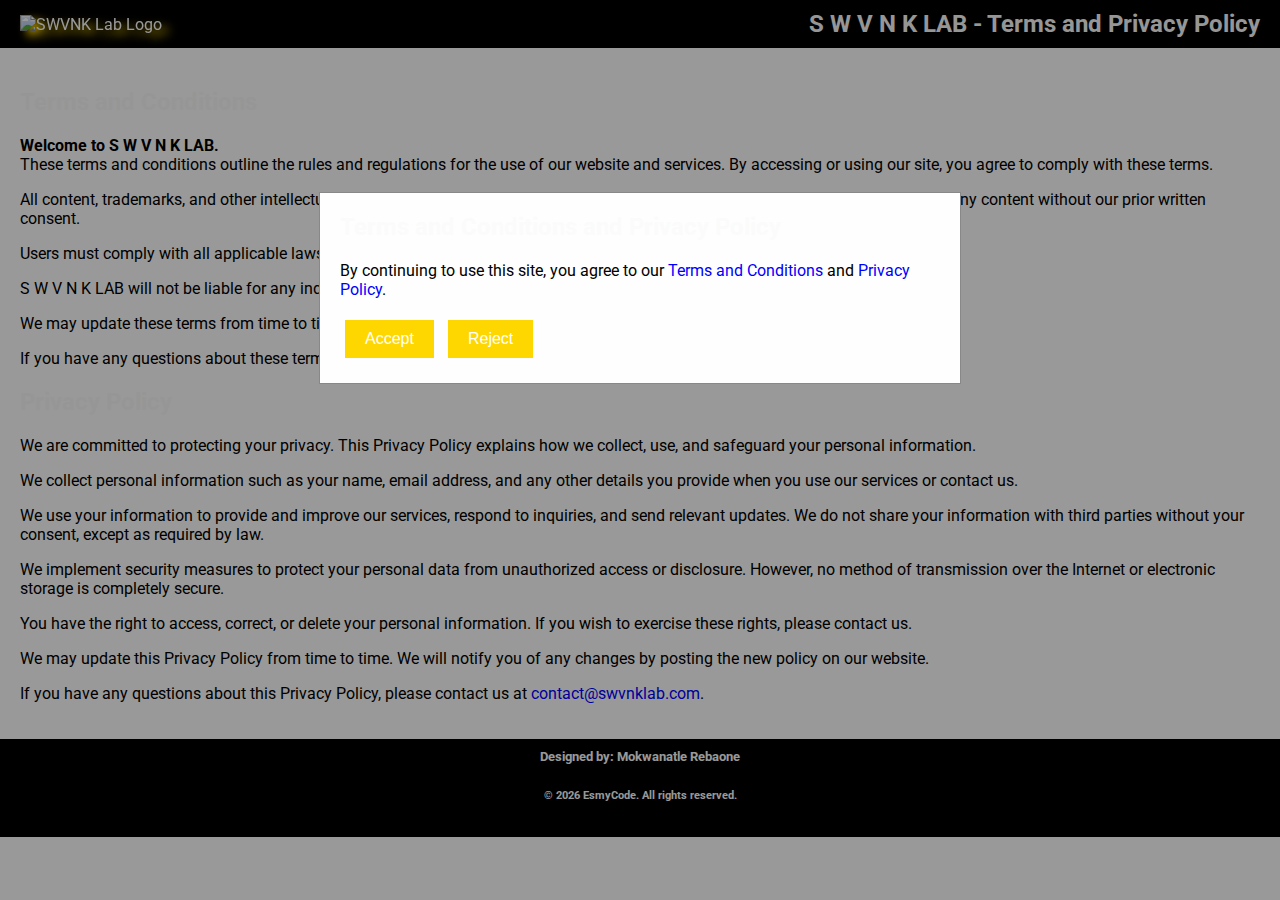
==== terms.html @ 433d3236 "Add files via upload" ====
<!DOCTYPE html>
<html lang="en">
<head>
  <meta charset="UTF-8">
  <meta name="viewport" content="width=device-width, initial-scale=1.0">
  <link rel="preconnect" href="https://fonts.gstatic.com" crossorigin>
<link href="https://fonts.googleapis.com/css2?family=Roboto:ital,wght@0,100;0,300;0,400;0,500;0,700;0,900;1,100;1,300;1,400;1,500;1,700;1,900&display=swap" rel="stylesheet">
    <link rel="stylesheet" href="https://cdnjs.cloudflare.com/ajax/libs/font-awesome/6.0.0-beta3/css/all.min.css">            
    
  <title>Terms and Privacy Policy | S W V N K LAB</title>
  <style>
    body {
        font-family: "Roboto", sans-serif;
      margin: 0;
      padding: 0;
      box-sizing: border-box;
    }
    header {
    display: flex;
    align-items: center;
    justify-content: space-between;
    padding: 10px 20px;
    background-color: #000000; /* Adjust the background color as needed */
    color: white; /* Adjust the text color as needed */
}

.logo-container {
    flex: 0 0 auto;
}



h1 {
    margin: 0;
    font-size: 1.5rem; /* Adjust the font size as needed */
}
     footer {
      background-color: #000000;
      color: #fff;
      text-align: center;
      padding: 10px 0;
    }
    main {
      padding: 20px;
    }
    h1, h2 {
      color: #fbfbfb;
    }
    a {
      color: blue;
      text-decoration: none;
    }
    a:hover {
      text-decoration: underline;
    }
    .modal {
      display: none; /* Hidden by default */
      position: fixed;
      z-index: 1;
      left: 0;
      top: 0;
      width: 100%;
      height: 100%;
      overflow: auto;
      background-color: rgba(0,0,0,0.4);
    }
    .modal-content {
      background-color: #fefefe;
      margin: 15% auto;
      padding: 20px;
      border: 1px solid #888;
      width: 80%;
      max-width: 600px;
    }
    .modal-content h2 {
      margin-top: 0;
    }
    button {
      background-color: #ffd700;
      color: #fff;
      border: none;
      padding: 10px 20px;
      margin: 5px;
      cursor: pointer;
      font-size: 16px;
    }
    button:hover {
      background-color: #e5c500;
    }
    h5 {
            font-size: 13px;
            color: #fff;
            margin: 0;
        }
       h5 a {
            color: #fff; 
            text-decoration: none;
            font-weight: bold;
        }
        h5:hover {
            text-decoration: underline;
            color: #FFD700;
        }
        .logo {
            width: 80px;
            height: auto;
            filter: drop-shadow(7px 5px 5px #FFD700);
        }
  </style>
</head>
<body>
  <header>
    <div class="logo-container">
        <img src="img/logo.jpg" alt="SWVNK Lab Logo" class="logo">
    </div>
    <h1>S W V N K LAB - Terms and Privacy Policy</h1>
  </header>

  <main>
    <div id="consent-modal" class="modal">
      <div class="modal-content">
        <h2>Terms and Conditions and Privacy Policy</h2>
        <p>By continuing to use this site, you agree to our <a href="#terms">Terms and Conditions</a> and <a href="#privacy-policy">Privacy Policy</a>.</p>
        <button id="accept-btn">Accept</button>
        <button id="reject-btn">Reject</button>
      </div>
    </div>

    <section id="terms">
      <h2>Terms and Conditions</h2>
      <p><b>Welcome to S W V N K LAB.</b><br>
         These terms and conditions outline the rules and regulations for the use of our website and services. By accessing or using our site, you agree to comply with these terms.</p>
      <p>All content, trademarks, and other intellectual property on this website are owned by S W V N K LAB or its licensors. You may not use any content without our prior written consent.</p>
      <p>Users must comply with all applicable laws and regulations. You agree not to use our services for any unlawful or prohibited purpose.</p>
      <p>S W V N K LAB will not be liable for any indirect, incidental, or consequential damages arising from your use of our site or services.</p>
      <p>We may update these terms from time to time. We will notify you of any significant changes by posting the new terms on our website.</p>
      <p>If you have any questions about these terms, please contact us at <a href="mailto:contact@swvnklab.com">contact@swvnklab.com</a>.</p>
    </section>

    <section id="privacy-policy">
      <h2>Privacy Policy</h2>
      <p>We are committed to protecting your privacy. This Privacy Policy explains how we collect, use, and safeguard your personal information.</p>
      <p>We collect personal information such as your name, email address, and any other details you provide when you use our services or contact us.</p>
      <p>We use your information to provide and improve our services, respond to inquiries, and send relevant updates. We do not share your information with third parties without your consent, except as required by law.</p>
      <p>We implement security measures to protect your personal data from unauthorized access or disclosure. However, no method of transmission over the Internet or electronic storage is completely secure.</p>
      <p>You have the right to access, correct, or delete your personal information. If you wish to exercise these rights, please contact us.</p>
      <p>We may update this Privacy Policy from time to time. We will notify you of any changes by posting the new policy on our website.</p>
      <p>If you have any questions about this Privacy Policy, please contact us at <a href="mailto:contact@swvnklab.com">contact@swvnklab.com</a>.</p>
    </section>
  </main>

  <footer>
    <h5><a href="design-graphic-design-portfolio-website-in-black-white-dark-classic-minimal-style">Designed by: Mokwanatle Rebaone</a></h5>
        <h6>&copy; <span id="year"></span> EsmyCode. All rights reserved.</h6>
  </footer>

  <script>
    document.getElementById('year').textContent = new Date().getFullYear();
    window.onload = function() {
      var modal = document.getElementById('consent-modal');
      var acceptBtn = document.getElementById('accept-btn');
      var rejectBtn = document.getElementById('reject-btn');

      if (!localStorage.getItem('consent')) {
        modal.style.display = 'block';
      }

      acceptBtn.onclick = function() {
        localStorage.setItem('consent', 'accepted'); // Save acceptance to local storage
        window.location.href = 'index.html'; // Navigate to the home page
      }

      rejectBtn.onclick = function() {
        localStorage.setItem('consent', 'rejected'); // Save rejection to local storage
        window.location.href = '404.html'; // Redirect to 404 error page
      }
    }
  </script>
</body>
</html>
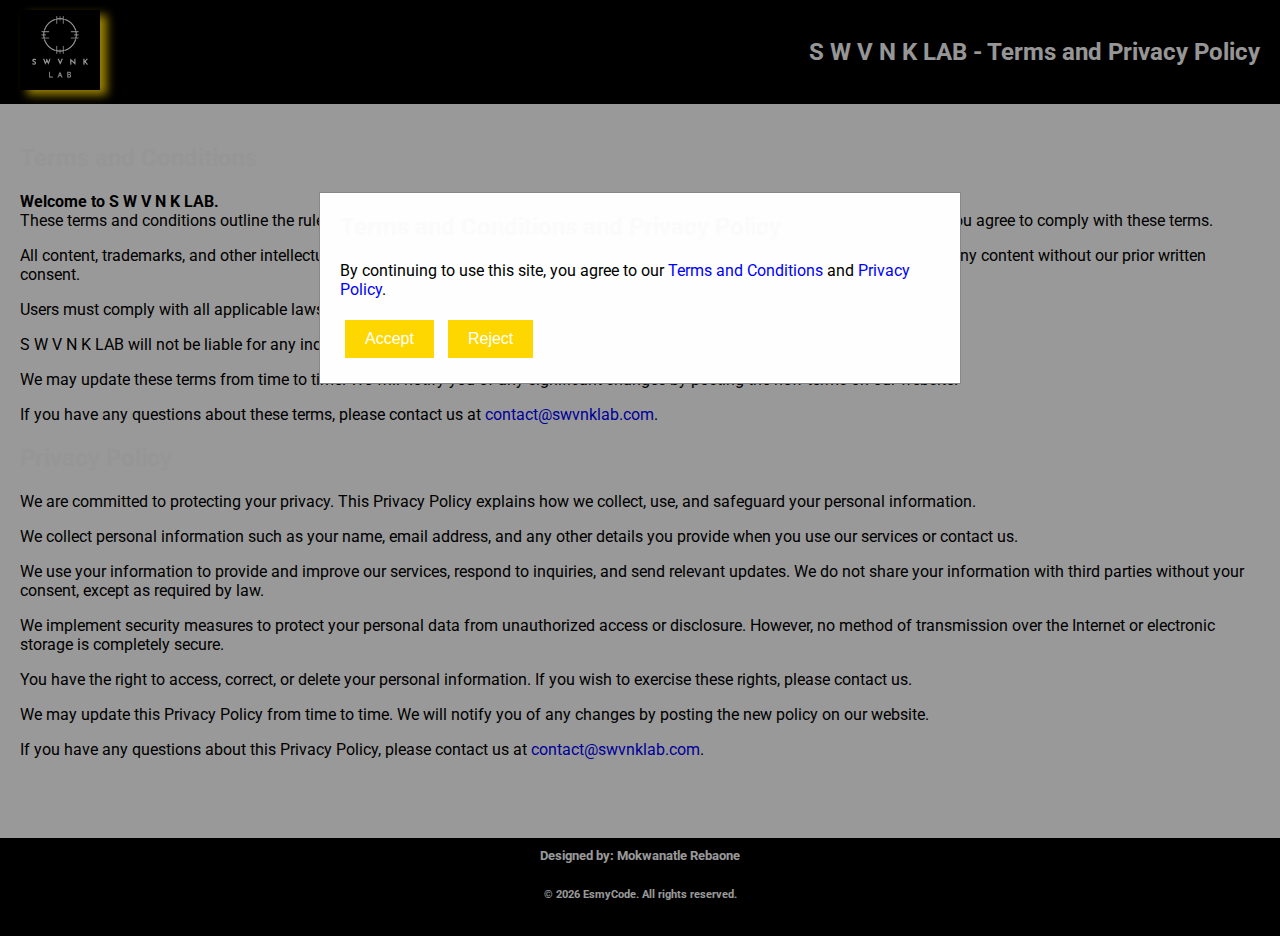
==== commit 5d1e1e33: "Update terms.html" ====
--- a/terms.html
+++ b/terms.html
@@ -106,6 +106,33 @@
             height: auto;
             filter: drop-shadow(7px 5px 5px #FFD700);
         }
+    .go-home-btn {
+  display: inline-block;
+  background-color: #fd700; /* Yellow background */
+  color: #fff; /* White text */
+  padding: 12px 24px; /* Padding for size */
+  border: none;
+  border-radius: 8px; /* Rounded corners */
+  font-size: 16px; /* Font size */
+  text-align: center;
+  text-decoration: none; /* Remove underline */
+  transition: background-color 0.3s, transform 0.3s; /* Smooth transitions */
+  cursor: pointer; /* Pointer cursor */
+}
+
+.go-home-btn:hover {
+  background-color: #f0b500; /* Darker yellow on hover */
+  transform: scale(1.05); /* Slightly enlarge on hover */
+}
+
+.go-home-btn:focus {
+  outline: none; /* Remove default focus outline */
+}
+
+.go-home-btn:active {
+  background-color: #e6a700; /* Even darker yellow when clicked */
+}
+
   </style>
 </head>
 <body>
@@ -148,6 +175,7 @@
       <p>If you have any questions about this Privacy Policy, please contact us at <a href="mailto:contact@swvnklab.com">contact@swvnklab.com</a>.</p>
     </section>
   </main>
+<a href="index.html" class="go-home-btn">Go Back Home</a>
 
   <footer>
     <h5><a href="design-graphic-design-portfolio-website-in-black-white-dark-classic-minimal-style">Designed by: Mokwanatle Rebaone</a></h5>
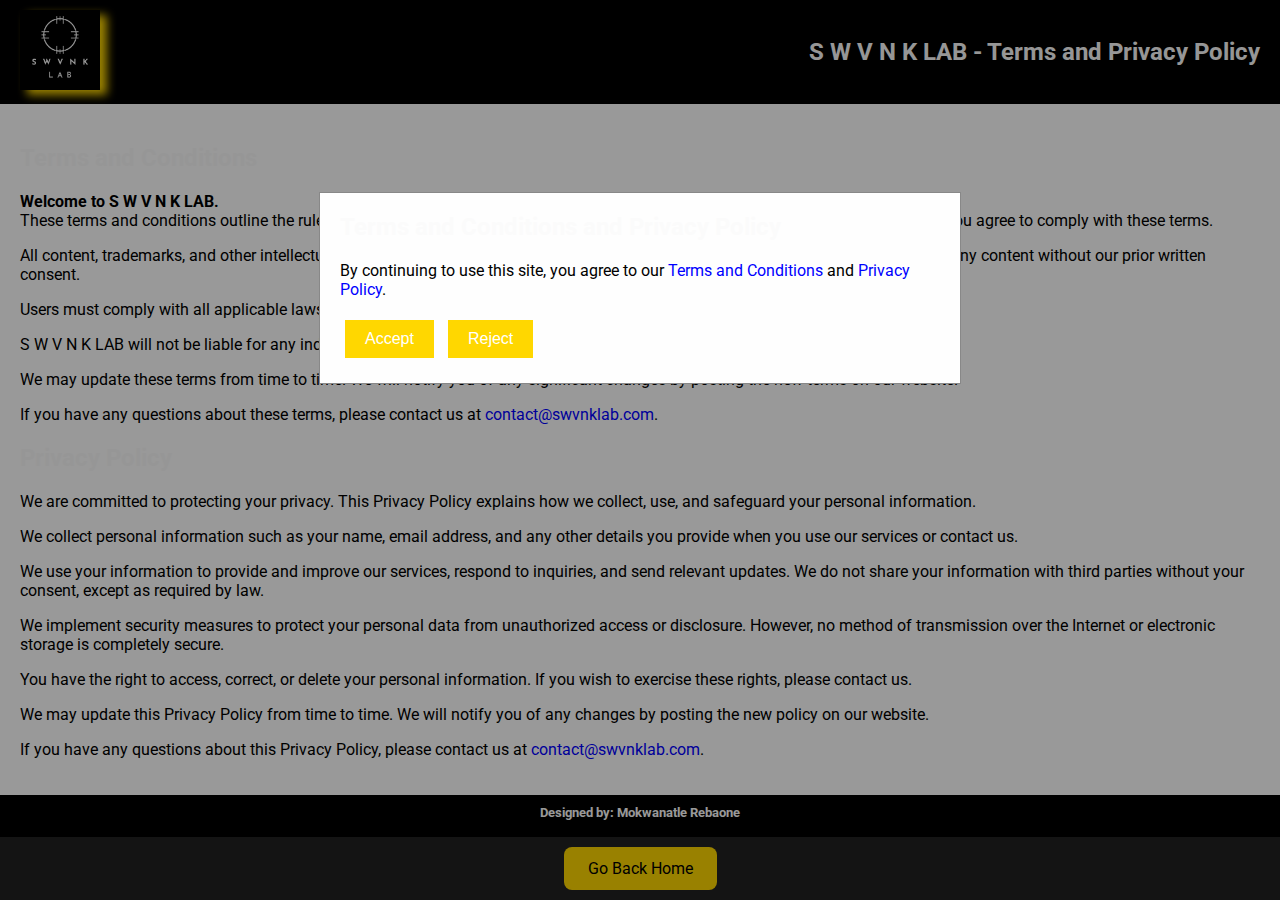
==== commit 50f9bc91: "Update terms.html" ====
--- a/terms.html
+++ b/terms.html
@@ -106,33 +106,44 @@
             height: auto;
             filter: drop-shadow(7px 5px 5px #FFD700);
         }
-    .go-home-btn {
+ 
+.bottom-div {
+  position: fixed; 
+  bottom: 0; 
+  left: 0; 
+  width: 100%; 
+  background-color: #222; 
+  padding: 10px 0; 
+  text-align: center; 
+  box-shadow: 0 -2px 5px rgba(0, 0, 0, 0.3); 
+}
+
+.go-home-btn {
   display: inline-block;
-  background-color: #fd700; /* Yellow background */
-  color: #fff; /* White text */
-  padding: 12px 24px; /* Padding for size */
+  background-color: #ffd700; 
+  color: #000; 
+  padding: 12px 24px; 
   border: none;
-  border-radius: 8px; /* Rounded corners */
-  font-size: 16px; /* Font size */
+  border-radius: 8px; 
+  font-size: 16px; 
   text-align: center;
-  text-decoration: none; /* Remove underline */
-  transition: background-color 0.3s, transform 0.3s; /* Smooth transitions */
-  cursor: pointer; /* Pointer cursor */
+  text-decoration: none;
+  transition: background-color 0.3s, transform 0.3s; 
+  cursor: pointer; 
 }
 
 .go-home-btn:hover {
-  background-color: #f0b500; /* Darker yellow on hover */
-  transform: scale(1.05); /* Slightly enlarge on hover */
+  background-color: #f0b500; 
+  transform: scale(1.05);
 }
 
 .go-home-btn:focus {
-  outline: none; /* Remove default focus outline */
+  outline: none; 
 }
 
 .go-home-btn:active {
-  background-color: #e6a700; /* Even darker yellow when clicked */
-}
-
+  background-color: #e6a700; 
+}
   </style>
 </head>
 <body>
@@ -175,7 +186,9 @@
       <p>If you have any questions about this Privacy Policy, please contact us at <a href="mailto:contact@swvnklab.com">contact@swvnklab.com</a>.</p>
     </section>
   </main>
-<a href="index.html" class="go-home-btn">Go Back Home</a>
+<div class="bottom-div">
+  <a href="index.html" class="go-home-btn">Go Back Home</a>
+</div>
 
   <footer>
     <h5><a href="design-graphic-design-portfolio-website-in-black-white-dark-classic-minimal-style">Designed by: Mokwanatle Rebaone</a></h5>
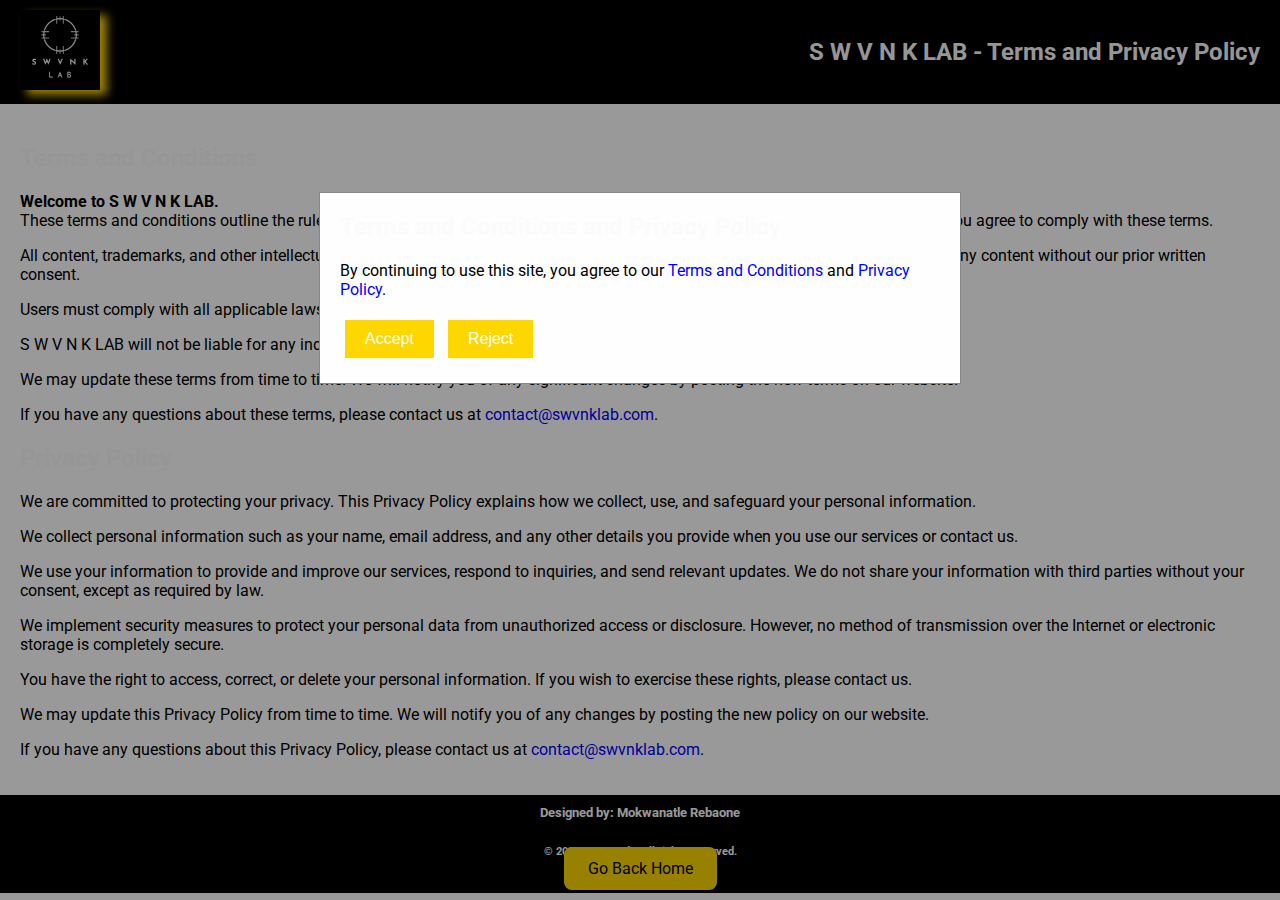
==== commit 337ba716: "Update terms.html" ====
--- a/terms.html
+++ b/terms.html
@@ -112,7 +112,7 @@
   bottom: 0; 
   left: 0; 
   width: 100%; 
-  background-color: #222; 
+  background-color: none; 
   padding: 10px 0; 
   text-align: center; 
   box-shadow: 0 -2px 5px rgba(0, 0, 0, 0.3); 
@@ -185,10 +185,11 @@
       <p>We may update this Privacy Policy from time to time. We will notify you of any changes by posting the new policy on our website.</p>
       <p>If you have any questions about this Privacy Policy, please contact us at <a href="mailto:contact@swvnklab.com">contact@swvnklab.com</a>.</p>
     </section>
-  </main>
-<div class="bottom-div">
+    <div class="bottom-div">
   <a href="index.html" class="go-home-btn">Go Back Home</a>
 </div>
+  </main>
+
 
   <footer>
     <h5><a href="design-graphic-design-portfolio-website-in-black-white-dark-classic-minimal-style">Designed by: Mokwanatle Rebaone</a></h5>
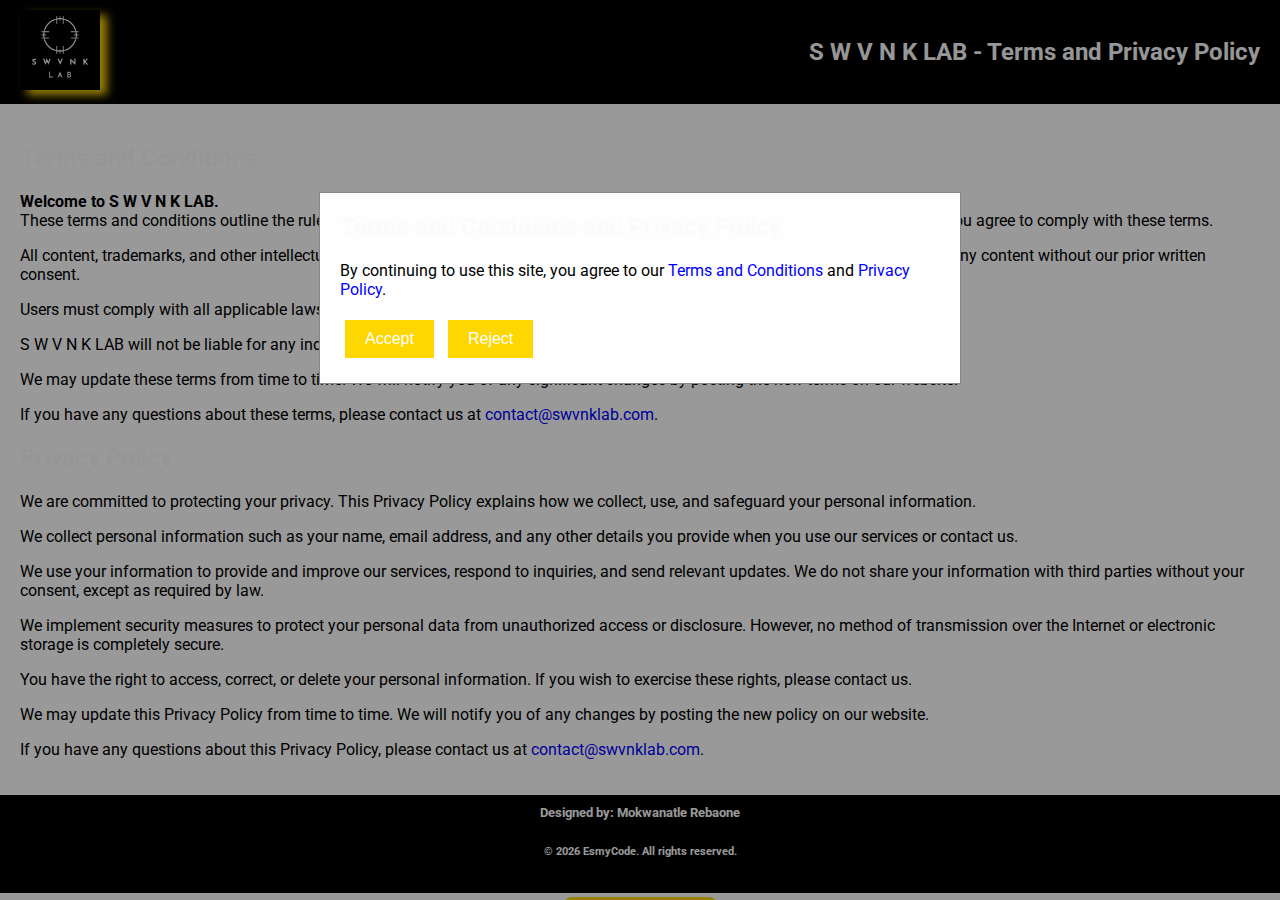
==== commit 26b8d678: "Update terms.html" ====
--- a/terms.html
+++ b/terms.html
@@ -109,7 +109,7 @@
  
 .bottom-div {
   position: fixed; 
-  bottom: 0; 
+  bottom: -50px; 
   left: 0; 
   width: 100%; 
   background-color: none; 
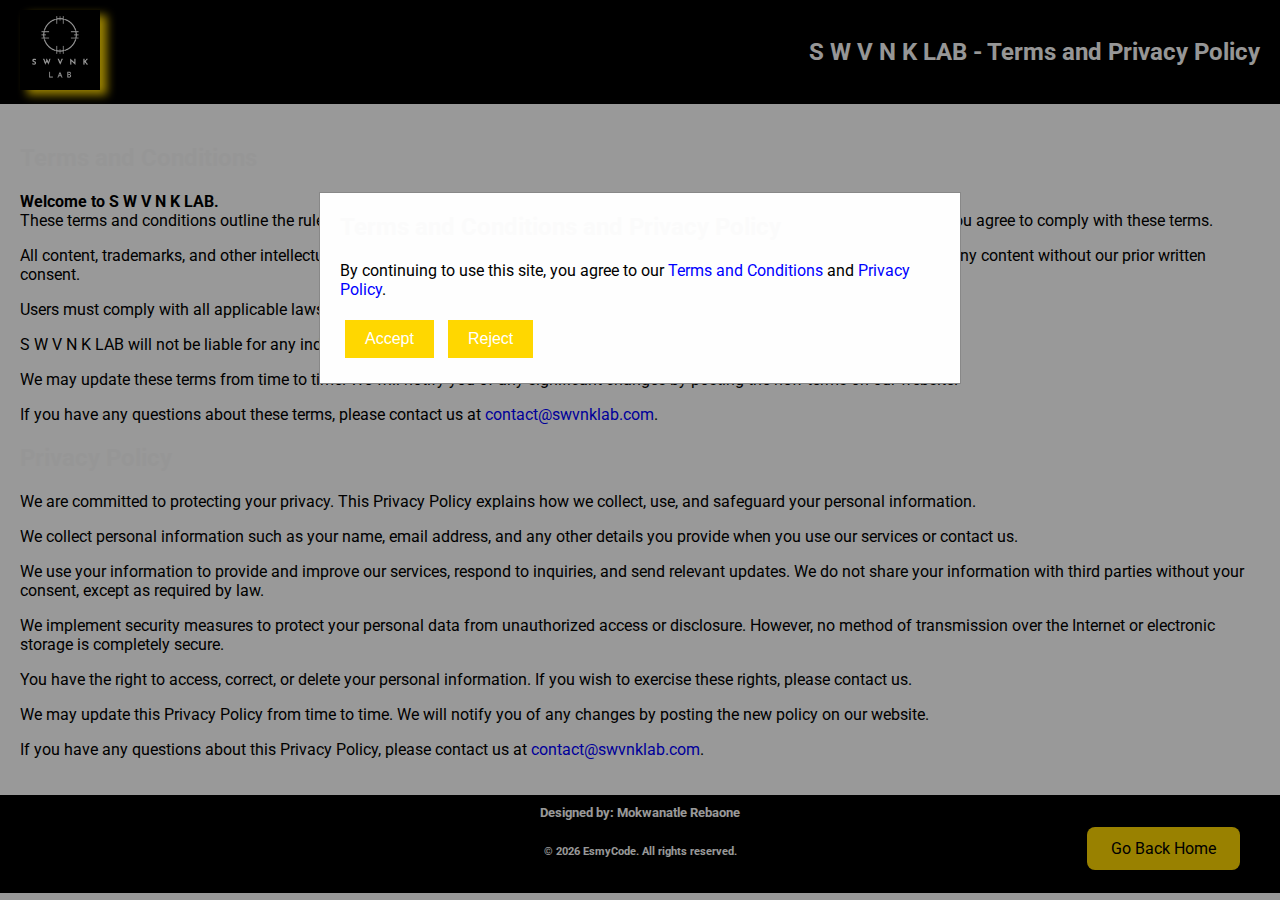
==== commit 488d069b: "Update terms.html" ====
--- a/terms.html
+++ b/terms.html
@@ -109,13 +109,14 @@
  
 .bottom-div {
   position: fixed; 
-  bottom: -50px; 
-  left: 0; 
-  width: 100%; 
+  bottom: 20px; 
+  right: 20px; 
+  width: auto; 
   background-color: none; 
-  padding: 10px 0; 
+  padding: 10px 20px; 
   text-align: center; 
   box-shadow: 0 -2px 5px rgba(0, 0, 0, 0.3); 
+  border-radius: 8px;
 }
 
 .go-home-btn {
